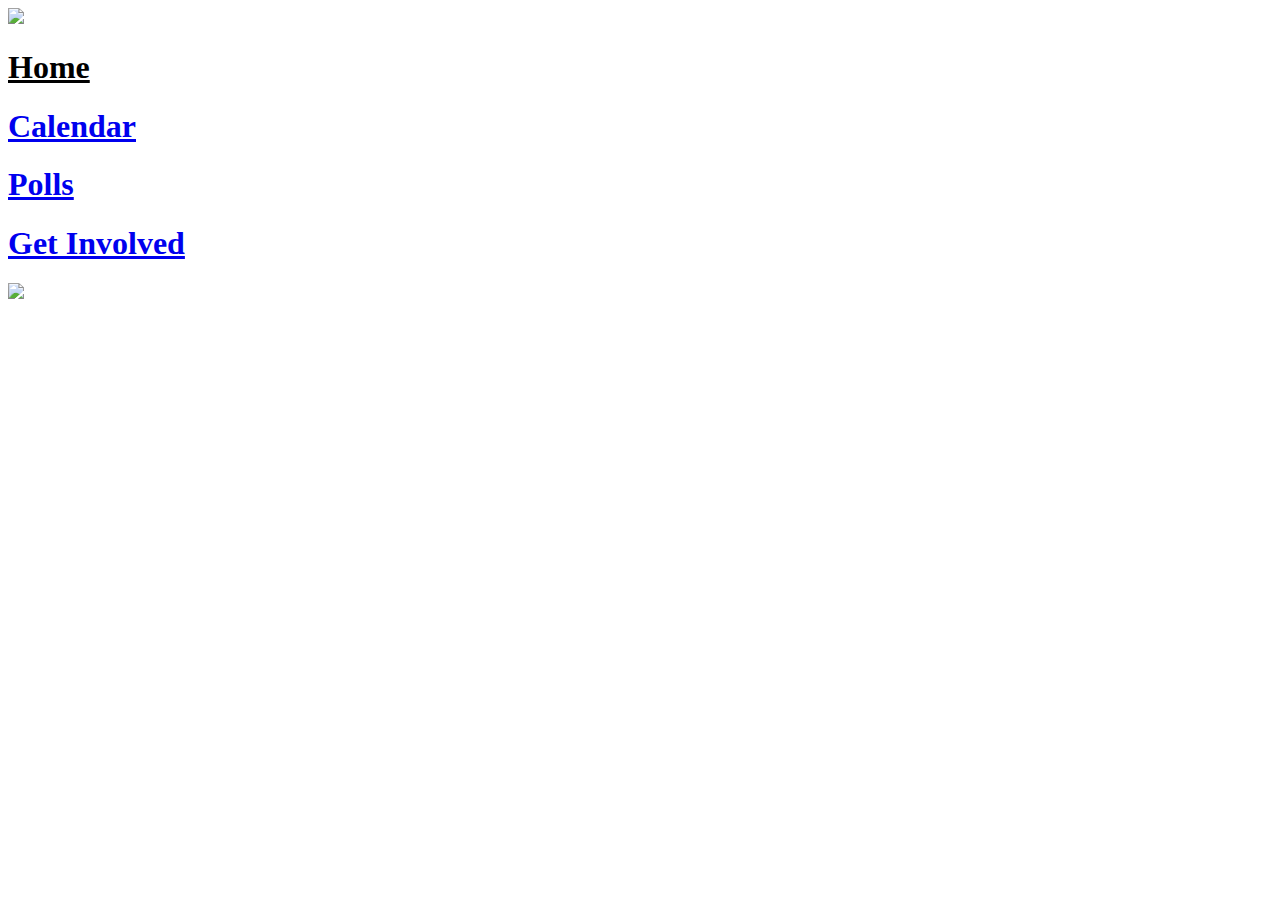
==== index.html @ 061c30e4 "Added Google SignIn" ====
<!DOCTYPE html>
<html>
    <head>
        <link rel="stylesheet" href="/RPokeman.github.io/CSS/core.css">
        <link rel="stylesheet" href="/RPokeman.github.io/CSS/index.css">
        <script src="https://apis.google.com/js/platform.js" async defer></script>
    </head>
    <body>
        <div class=topBar>
            <img src="/RPokeman.github.io/img/logo.jpg">
            <h1><a><u>Home</u></a></h1>
            <h1><a href="calendar.html">Calendar<a></h1>
            <h1><a href="polls.html">Polls</a></h1>
            <h1><a href="getInvolved.html">Get Involved</a></h1>
            <login>
                <div class="g-signin2" data-onsuccess="onSignIn"></div>
                <script> src="Script/signIn.js"</script>
            </login>
        </div>
        <div>
            <img src="/RPokeman.github.io/img/facebookBar.jpg">
        </div>
    </body>
</html>
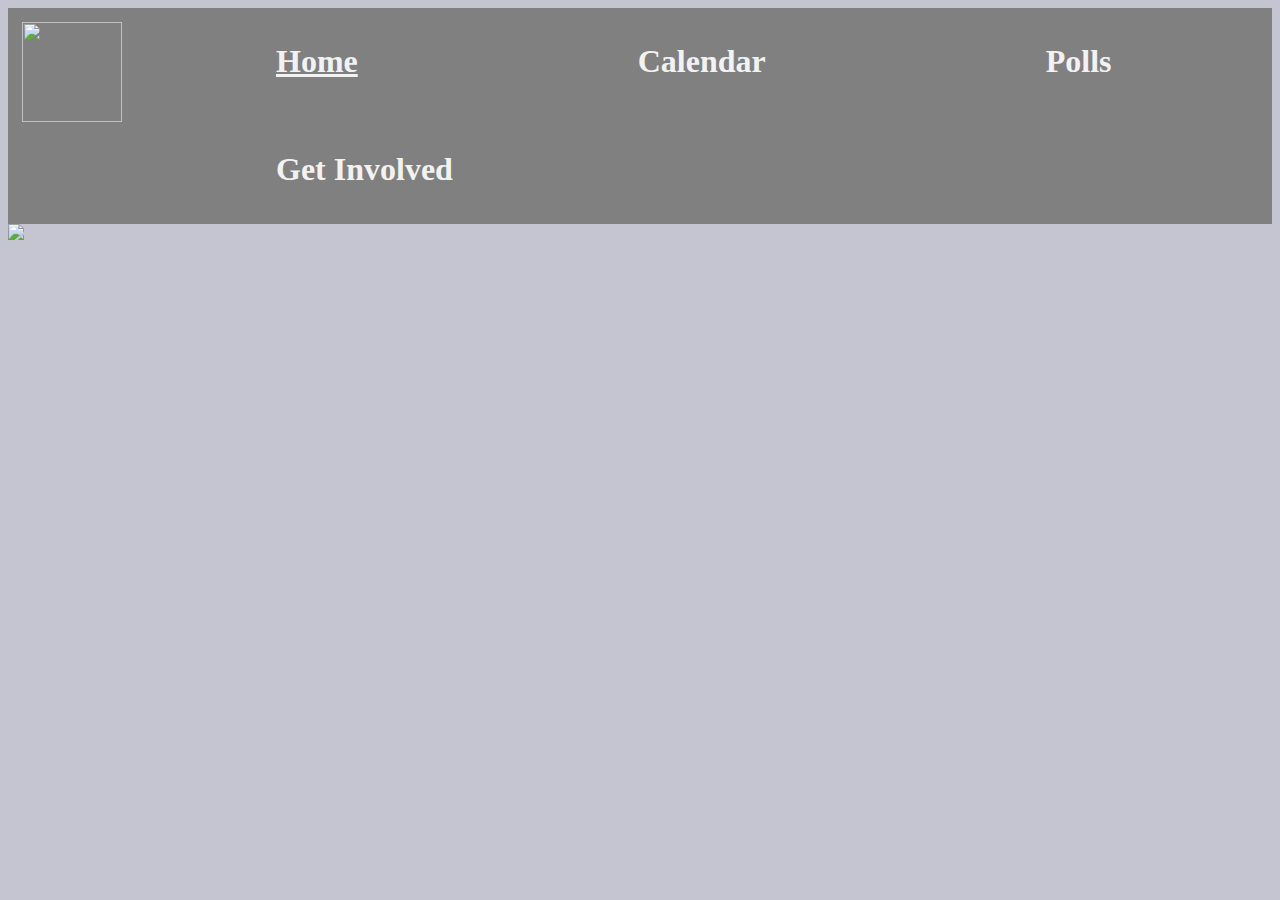
==== commit aab0dbbd: "Update" ====
--- a/index.html
+++ b/index.html
@@ -1,8 +1,10 @@
 <!DOCTYPE html>
 <html>
     <head>
-        <link rel="stylesheet" href="/RPokeman.github.io/CSS/core.css">
-        <link rel="stylesheet" href="/RPokeman.github.io/CSS/index.css">
+        <link rel="stylesheet" type="text/css" href="CSS/core.css">
+        <link rel="stylesheet" type="text/css" href="CSS/index.css">
+        <meta name="google-signin-scope" content="profile email">
+        <meta name="google-signin-client_id" content="426161312000-ftlqcdd7k38fg3gja3u92o4lc8in5sj9.apps.googleusercontent.com"> 
         <script src="https://apis.google.com/js/platform.js" async defer></script>
     </head>
     <body>
--- a/CSS/core.css
+++ b/CSS/core.css
@@ -0,0 +1,35 @@
+body {
+    background-color: rgb(197, 197, 209);
+}
+.topBar {
+    background-color: gray;
+    text-align: center;
+    position: relative;
+    width: 100%;
+    overflow: auto;
+}
+.topBar a{
+    text-decoration: none;
+    color: #f2f2f2;
+}
+.topBar h1{
+    float: left;
+    color: #f2f2f2;
+    text-align: center;
+    padding: 14px 140px;
+    text-decoration: none;
+}
+.topBar login{
+    font-size: 14px;
+    float: right;
+    color: #f2f2f2;
+    text-align: top;
+    padding: 14px 32px;
+    text-decoration: none;
+}
+.topBar img{
+    float: left;
+    height: 100px;
+    width: 100px;
+    padding: 14px 14px;
+}
--- a/CSS/index.css
+++ b/CSS/index.css
@@ -0,0 +1,14 @@
+.pageContents{
+    position: relative;
+    width: 100%;
+}
+.pageContents h1{
+    font-size: 50px;
+    text-align: center;
+    color: blue;
+}
+img{
+    width:100%;
+    height: auto;
+    position: relative;
+}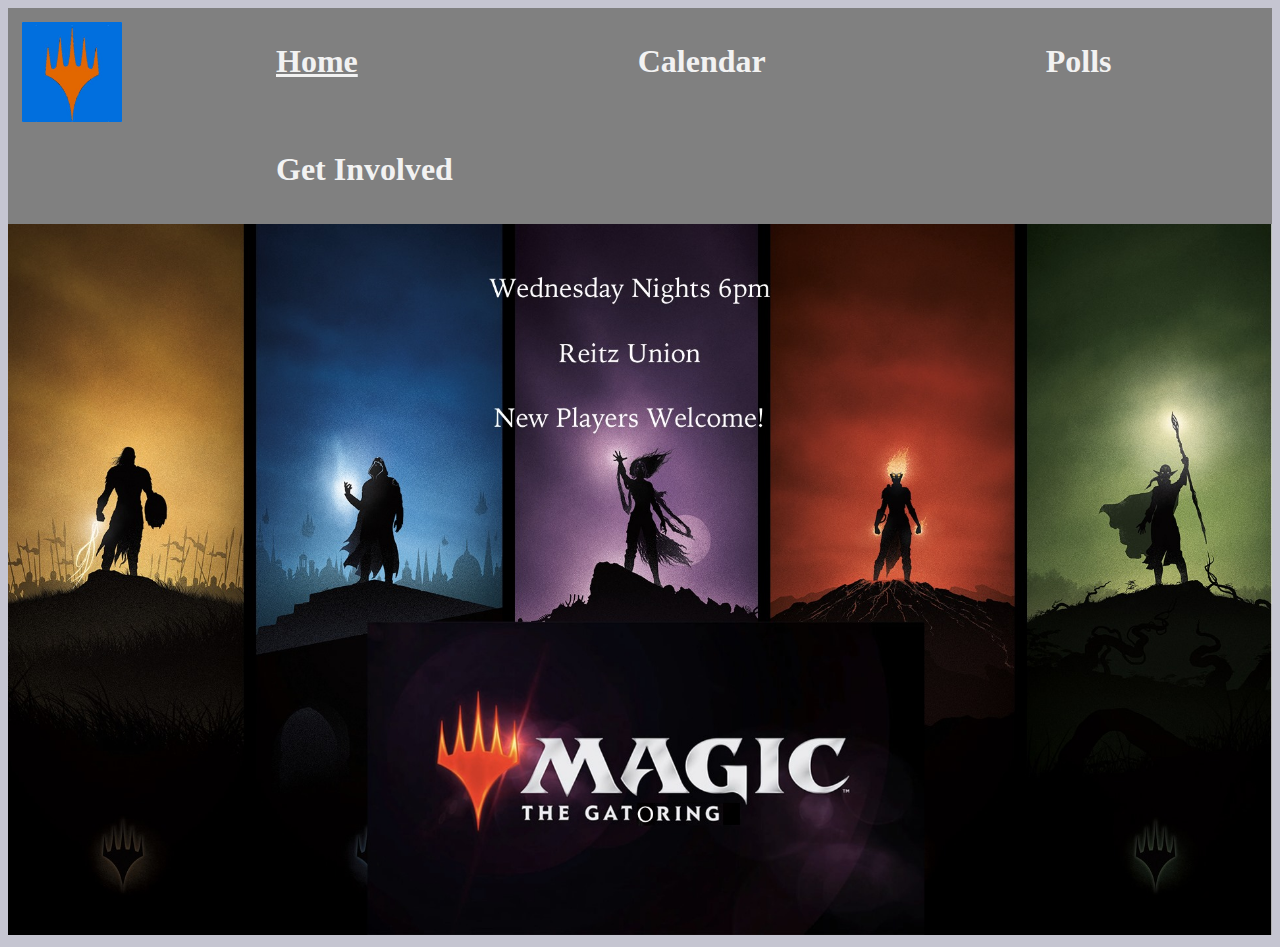
==== commit 7447fdef: "Update" ====
--- a/index.html
+++ b/index.html
@@ -9,7 +9,7 @@
     </head>
     <body>
         <div class=topBar>
-            <img src="/RPokeman.github.io/img/logo.jpg">
+            <img src="img/logo.jpg">
             <h1><a><u>Home</u></a></h1>
             <h1><a href="calendar.html">Calendar<a></h1>
             <h1><a href="polls.html">Polls</a></h1>
@@ -20,7 +20,7 @@
             </login>
         </div>
         <div>
-            <img src="/RPokeman.github.io/img/facebookBar.jpg">
+            <img src="img/facebookBar.jpg">
         </div>
     </body>
 </html>